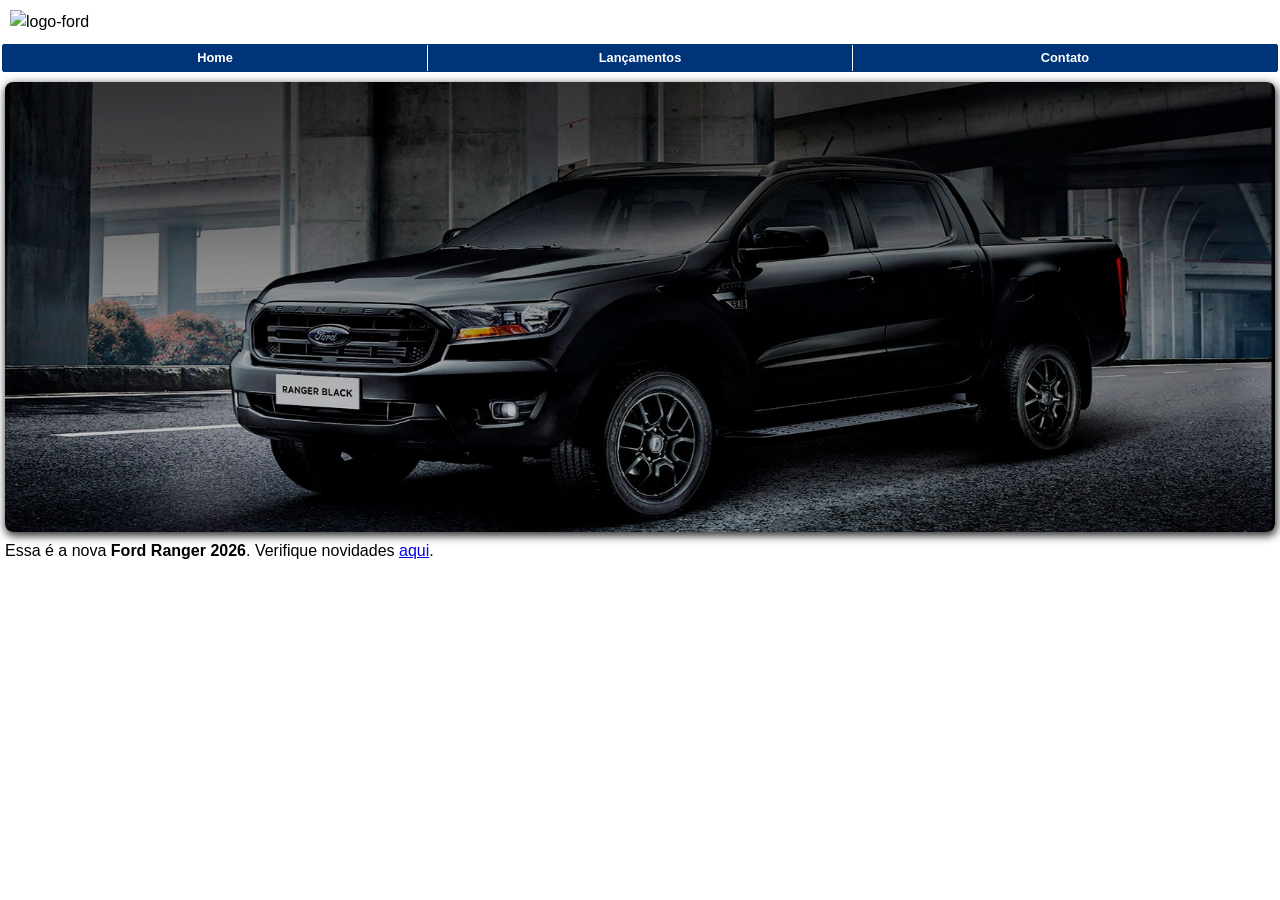
==== index.html @ a7e81f3c "feat: adiciona paragrafo com link que leva usuario até pagina novidades." ====
<!doctype html>
<html lang="pt-br">
  <head>
    <meta charset="UTF-8" />
    <meta name="viewport" content="width=device-width, initial-scale=1.0" />
    <link rel="Icon site" href="Favicon-ford.svg" type="image/svg" />
    <link rel="stylesheet" href="css/style.css" />
    <title>Desafio Sprint 3</title>
  </head>
  <body>
    <header id="header-container">
      <img src="img/logo-ford-256.png" alt="logo-ford" />
      <nav>
        <ul>
          <li><a href="#">Home</a></li>
          <li><a href="#">Lançamentos</a></li>
          <li><a href="#">Contato</a></li>
        </ul>
      </nav>
    </header>

    <main>
      <section>
        <img src="img/imagem_1.jpg" alt="veículo-ford-ranger-black" />
        <p>
          Essa é a nova <strong>Ford Ranger 2026</strong>. Verifique novidades
          <a href="#">aqui</a>.
        </p>
      </section>
    </main>

    <footer></footer>
  </body>
</html>
---- css/style.css ----
/* Reset */
* {
  margin: 0px;
  padding: 0px;
  box-sizing: border-box;
}

/* Cores padrões */
:root {
  --background-body: #ffffff;
  --ford-blue: #003478;
  --text-white: #ffffff;
  --text-black: #333;
}

body {
  background-color: var(--background-body);
  font-family: Arial, Helvetica, sans-serif;
  line-height: 1.5;
}

#header-container {
  display: grid;
  grid-template-columns: 1fr;
  grid-template-rows: repeat(2, auto);
}

/* Início estilização header  */
#header-container img {
  width: 40vw;
  max-width: 200px;
  min-width: 120px;
  height: auto;
  margin: 10px;
}

nav {
  margin: 0 2px;
  height: 10%;
}

nav ul {
  border: 1.5px solid var(--ford-blue);
  display: flex;
  list-style: none;
  width: 100%;
  gap: 0.05rem;
  border-radius: 2px;
}

nav li {
  width: 100%;
}

nav a {
  background-color: var(--ford-blue);
  color: var(--text-white);
  font-size: 0.8rem;
  font-weight: 600;
  display: block;
  width: 100%;
  padding: 0.2rem;
  text-align: center;
  text-decoration: none;
}

a:hover {
  box-shadow: 1px 5px 8px -1px var(--text-black);
  text-shadow: 1px 3px var(--text-black);
  transition: 0.03s;
  cursor: pointer;
  filter: brightness(1.2);
}

/* Início estilização body */
main {
  display: flex;
  flex-direction: column;
  width: 100%;
  padding: 10px 5px;
}

section > img {
  width: 100%;
  max-width: 100%;
  min-width: 180px;
  height: 50vh;
  border-radius: 8px;
  box-shadow: 1px 3px 8px 1px var(--text-black);
}
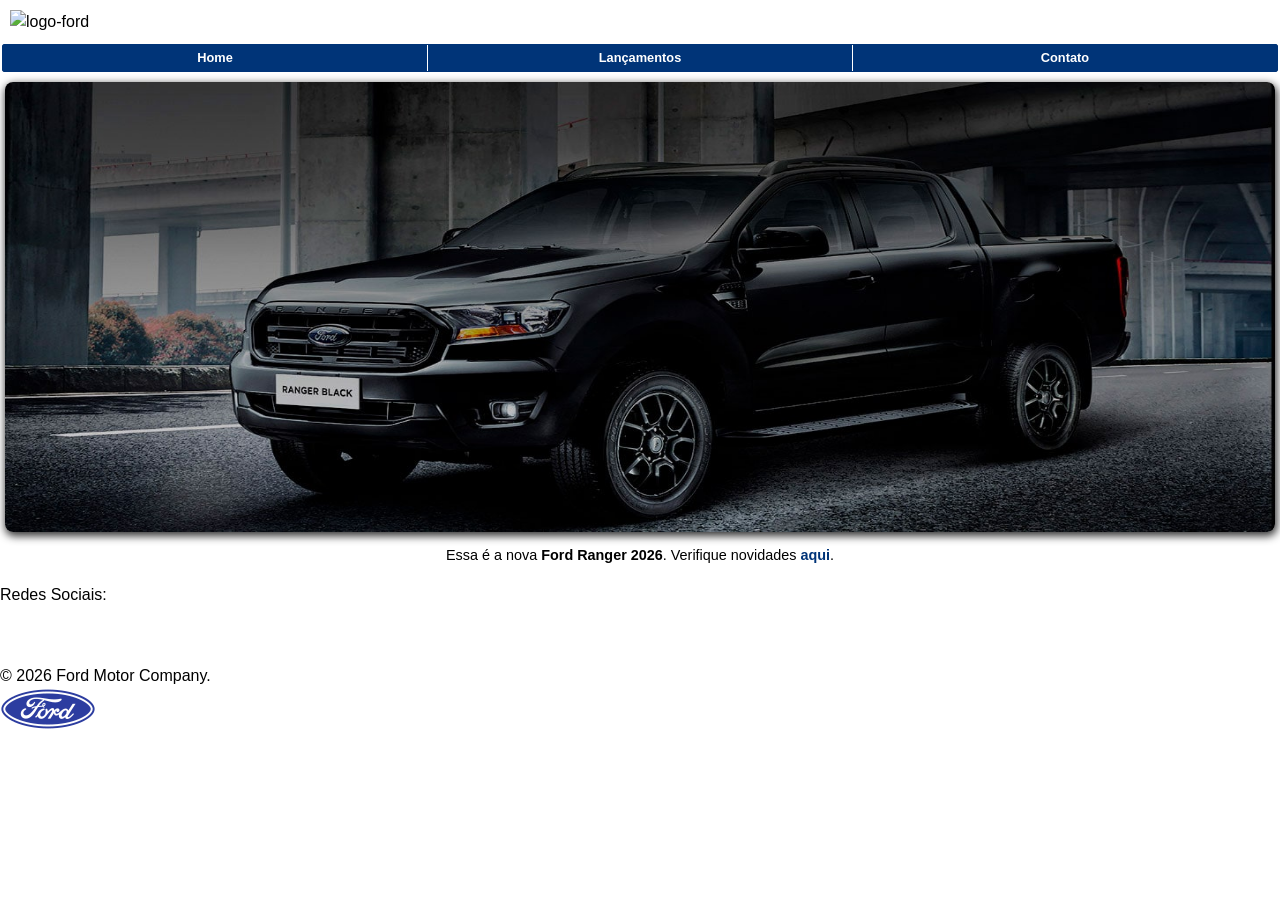
==== commit e5c74231: "feat: cria o footer incluindo icones de redes sociais, logo da empresa e paragrafos." ====
--- a/index.html
+++ b/index.html
@@ -18,7 +18,6 @@
         </ul>
       </nav>
     </header>
-
     <main>
       <section>
         <img src="img/imagem_1.jpg" alt="veículo-ford-ranger-black" />
@@ -28,7 +27,25 @@
         </p>
       </section>
     </main>
-
-    <footer></footer>
+    <footer>
+      <p>Redes Sociais:</p>
+      <img
+        class="redes-sociais-icones"
+        src="img/instagram-logo-50.png"
+        alt="icone-instagram"
+      />
+      <img
+        class="redes-sociais-icones"
+        src="img/facebook-50.png"
+        alt="icone-facebook"
+      />
+      <img
+        class="redes-sociais-icones"
+        src="img/youtube-squared-50.png"
+        alt="icone-youtube"
+      />
+      <p id="copy">&copy; 2026 Ford Motor Company.</p>
+      <img id="icone-ford" src="img/ford-96.png" alt="logo-ford" />
+    </footer>
   </body>
 </html>
--- a/css/style.css
+++ b/css/style.css
@@ -64,7 +64,7 @@
   text-decoration: none;
 }
 
-a:hover {
+nav a:hover {
   box-shadow: 1px 5px 8px -1px var(--text-black);
   text-shadow: 1px 3px var(--text-black);
   transition: 0.03s;
@@ -88,3 +88,23 @@
   border-radius: 8px;
   box-shadow: 1px 3px 8px 1px var(--text-black);
 }
+
+section p {
+  text-align: center;
+  padding: 0.4rem;
+  font-size: 0.9rem;
+  min-width: 180px;
+}
+
+section a {
+  color: #003478;
+  font-weight: 700;
+  text-decoration: none;
+}
+
+section a:hover {
+  font-size: 1rem;
+  text-decoration: underline;
+  cursor: pointer;
+  transition: 0.2s;
+}
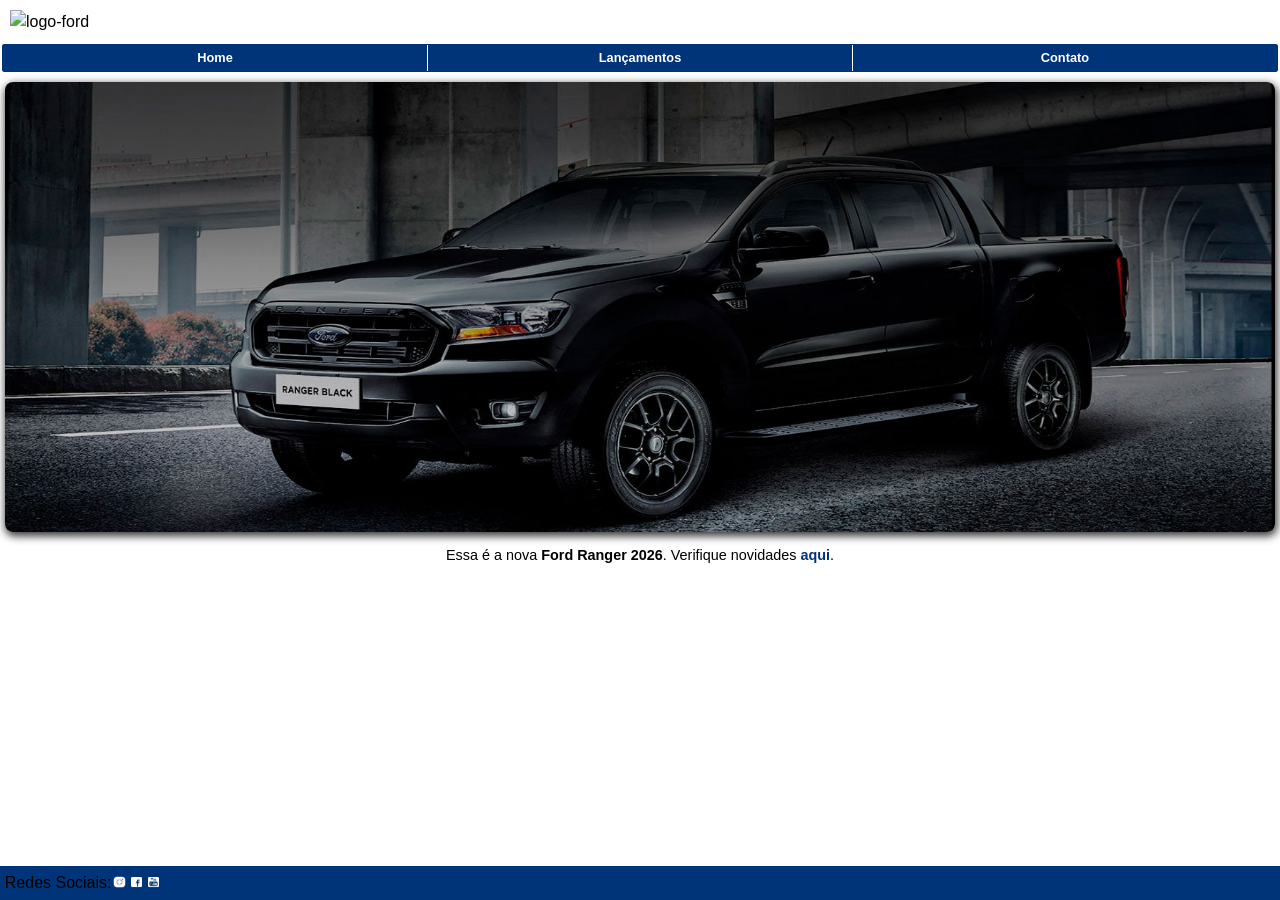
==== commit 03d4a547: "feat: substitui parágrafo por span nas redes sociais do footer e remove ids dos ícones" ====
--- a/index.html
+++ b/index.html
@@ -28,24 +28,28 @@
       </section>
     </main>
     <footer>
-      <p>Redes Sociais:</p>
-      <img
-        class="redes-sociais-icones"
-        src="img/instagram-logo-50.png"
-        alt="icone-instagram"
-      />
-      <img
-        class="redes-sociais-icones"
-        src="img/facebook-50.png"
-        alt="icone-facebook"
-      />
-      <img
-        class="redes-sociais-icones"
-        src="img/youtube-squared-50.png"
-        alt="icone-youtube"
-      />
-      <p id="copy">&copy; 2026 Ford Motor Company.</p>
-      <img id="icone-ford" src="img/ford-96.png" alt="logo-ford" />
+      <!-- Englobei tudo que se refere as redes sociais em uma div -->
+      <span id="texto-redes-sociais">Redes Sociais:</span>
+      <div id="redes-sociais">
+        <!-- Removi os ids das tags de imagens -->
+        <img
+          class="redes-sociais-icones"
+          src="img/instagram-logo-50.png"
+          alt="icone-instagram"
+        />
+        <img
+          class="redes-sociais-icones"
+          src="img/facebook-50.png"
+          alt="icone-facebook"
+        />
+        <img
+          class="redes-sociais-icones"
+          src="img/youtube-squared-50.png"
+          alt="icone-youtube"
+        />
+      </div>
+      <!-- <span id="copy">&copy; 2026 Ford Motor Company.</span>
+      <img id="icone-ford" src="img/ford-96.png" alt="logo-ford" /> -->
     </footer>
   </body>
 </html>
--- a/css/style.css
+++ b/css/style.css
@@ -14,6 +14,9 @@
 }
 
 body {
+  display: flex;
+  min-height: 100vh;
+  flex-direction: column;
   background-color: var(--background-body);
   font-family: Arial, Helvetica, sans-serif;
   line-height: 1.5;
@@ -108,3 +111,30 @@
   cursor: pointer;
   transition: 0.2s;
 }
+
+/* Início estilização footer */
+footer{
+  display: flex;
+  flex-flow: row nowrap;
+  align-items: center;
+  gap: 0.1rem;
+  margin-top: auto;
+  padding:0.3rem;
+  width: 100%;
+  min-width: 192px;
+  background-color: var(--ford-blue);
+}
+
+footer p{
+  color: var(--text-white);
+  font-size: 0.5rem;
+}
+
+footer .redes-sociais-icones{
+  width: 8%;
+}
+
+footer #icone-ford{
+  align-self:last baseline;
+  width: 20%;
+}
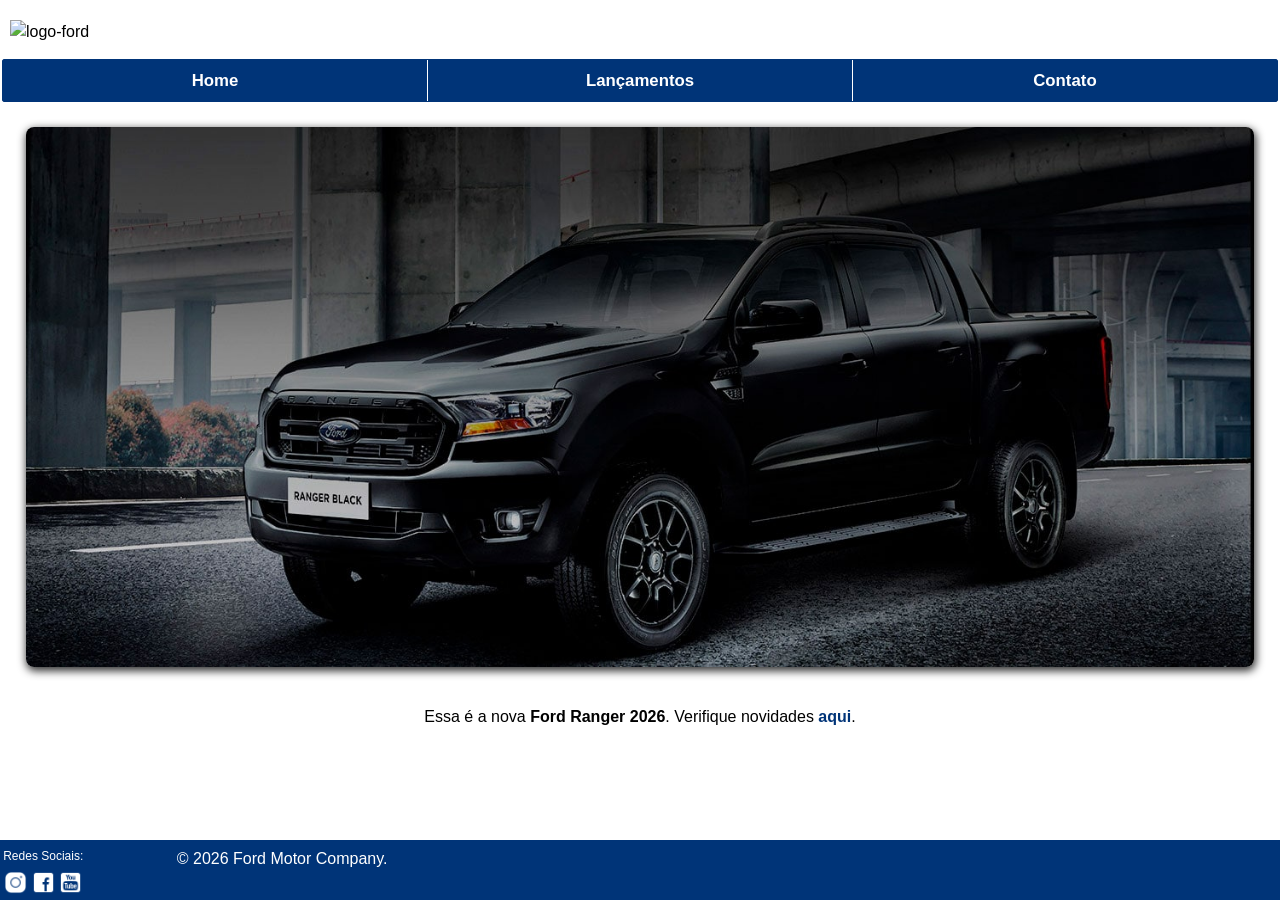
==== commit bcf98ad3: "feat: adiciona copyright da empresa no footer." ====
--- a/index.html
+++ b/index.html
@@ -48,8 +48,8 @@
           alt="icone-youtube"
         />
       </div>
-      <!-- <span id="copy">&copy; 2026 Ford Motor Company.</span>
-      <img id="icone-ford" src="img/ford-96.png" alt="logo-ford" /> -->
+      <span id="copy">&copy; 2026 Ford Motor Company.</span>
+      <!-- <img id="icone-ford" src="img/ford-96.png" alt="logo-ford" /> -->
     </footer>
   </body>
 </html>
--- a/css/style.css
+++ b/css/style.css
@@ -22,19 +22,19 @@
   line-height: 1.5;
 }
 
+/* Início estilização header  */
 #header-container {
   display: grid;
   grid-template-columns: 1fr;
   grid-template-rows: repeat(2, auto);
 }
 
-/* Início estilização header  */
 #header-container img {
-  width: 40vw;
+  width: 35vw;
   max-width: 200px;
   min-width: 120px;
   height: auto;
-  margin: 10px;
+  margin: 20px 10px 15px;
 }
 
 nav {
@@ -58,11 +58,11 @@
 nav a {
   background-color: var(--ford-blue);
   color: var(--text-white);
-  font-size: 0.8rem;
+  font-size: 1.05rem;
   font-weight: 600;
   display: block;
   width: 100%;
-  padding: 0.2rem;
+  padding: 0.5rem;
   text-align: center;
   text-decoration: none;
 }
@@ -75,27 +75,29 @@
   filter: brightness(1.2);
 }
 
-/* Início estilização body */
+/* Início estilização main */
 main {
   display: flex;
   flex-direction: column;
+  flex: 1;
   width: 100%;
-  padding: 10px 5px;
+  padding: 0% 2%;
 }
 
 section > img {
   width: 100%;
   max-width: 100%;
   min-width: 180px;
-  height: 50vh;
+  height: 60vh;
+  margin-top: 25px;
   border-radius: 8px;
   box-shadow: 1px 3px 8px 1px var(--text-black);
 }
 
 section p {
   text-align: center;
-  padding: 0.4rem;
-  font-size: 0.9rem;
+  padding-top: 1.9rem;
+  font-size: 1rem;
   min-width: 180px;
 }
 
@@ -113,28 +115,32 @@
 }
 
 /* Início estilização footer */
-footer{
-  display: flex;
-  flex-flow: row nowrap;
-  align-items: center;
-  gap: 0.1rem;
-  margin-top: auto;
-  padding:0.3rem;
+footer {
+  display: grid;
+  grid-template-columns: max-content 1fr 1fr 1fr;
+  grid-template-rows: max-content 0.5fr;
+  justify-items: center;
+  align-content: center;
+  background-color: var(--ford-blue);
   width: 100%;
   min-width: 192px;
-  background-color: var(--ford-blue);
+  height: 60px;
+  padding: 0.2rem;
+  color: var(--text-white);
 }
 
-footer p{
-  color: var(--text-white);
-  font-size: 0.5rem;
+footer #texto-redes-sociais {
+  font-size: 0.75rem;
+  grid-column: 1;
+  grid-row: 1/1;
 }
 
-footer .redes-sociais-icones{
-  width: 8%;
+footer #redes-sociais {
+  grid-column: 1;
+  grid-row: 2;
+  height: 22px;
 }
 
-footer #icone-ford{
-  align-self:last baseline;
-  width: 20%;
+footer .redes-sociais-icones {
+  width: 23px;
 }
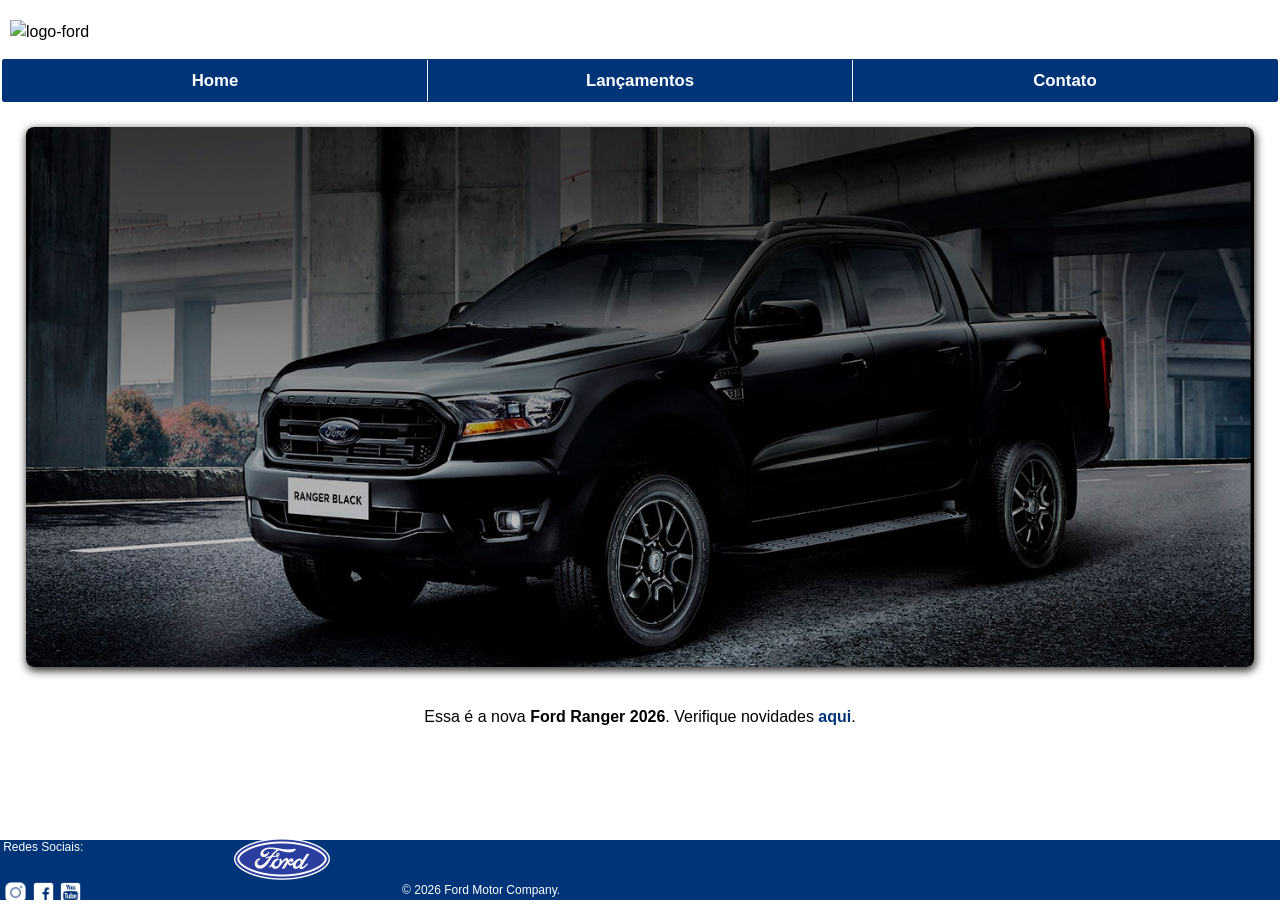
==== commit 80a4f38c: "feat: adiciona icone da logo da empresa no footer." ====
--- a/index.html
+++ b/index.html
@@ -49,7 +49,7 @@
         />
       </div>
       <span id="copy">&copy; 2026 Ford Motor Company.</span>
-      <!-- <img id="icone-ford" src="img/ford-96.png" alt="logo-ford" /> -->
+      <img id="icone-ford" src="img/ford-96.png" alt="logo-ford" />
     </footer>
   </body>
 </html>
--- a/css/style.css
+++ b/css/style.css
@@ -144,3 +144,9 @@
 footer .redes-sociais-icones {
   width: 23px;
 }
+
+footer #copy{
+  grid-column: 2/4;
+  grid-row: 2;
+  font-size: 0.75rem;
+}
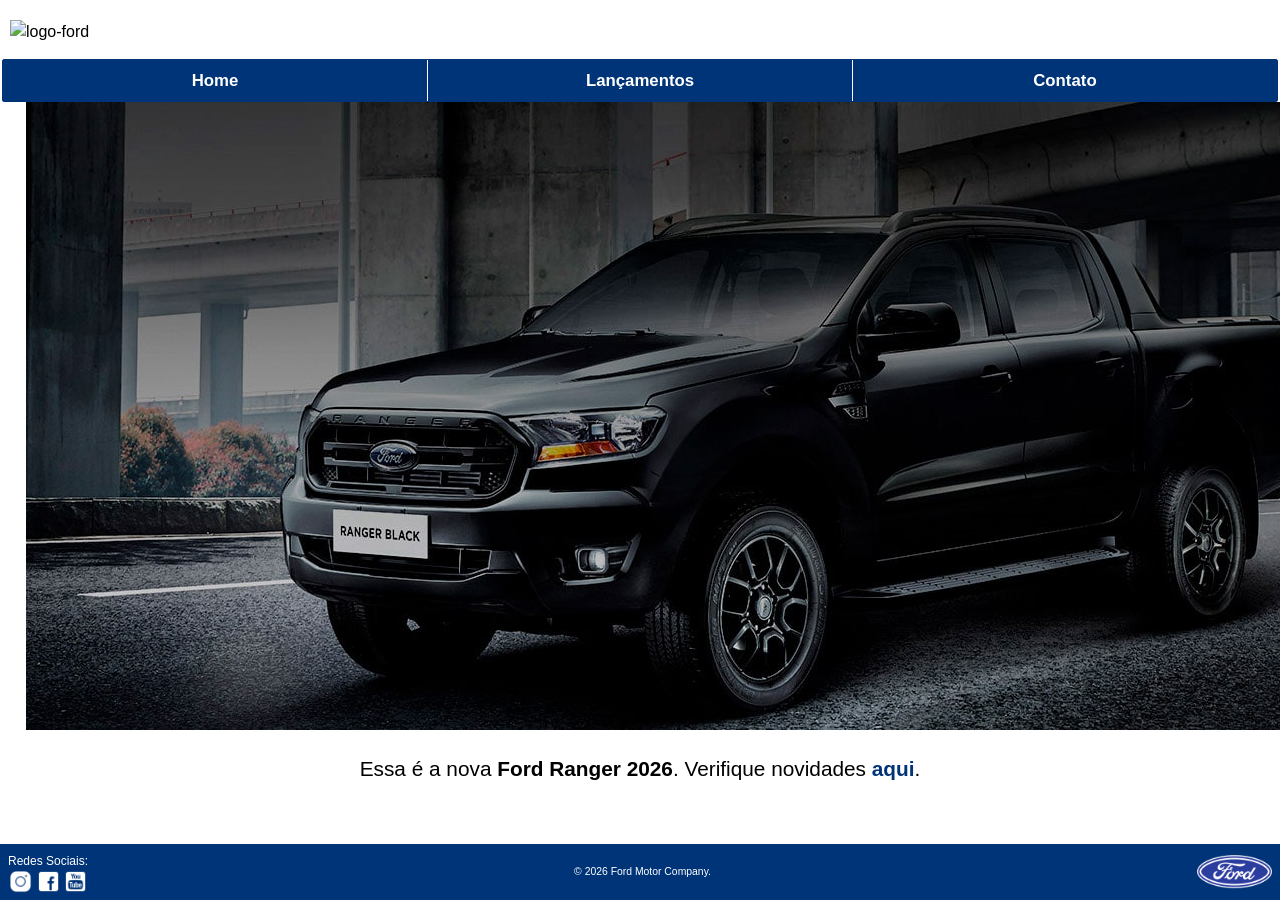
==== commit 913ebaf8: "refactor: melhora semântica da imagem no main utilizando a tag figure" ====
--- a/index.html
+++ b/index.html
@@ -20,7 +20,9 @@
     </header>
     <main>
       <section>
-        <img src="img/imagem_1.jpg" alt="veículo-ford-ranger-black" />
+        <figure class="img-carro">
+          <img src="img/imagem_1.jpg" alt="veículo-ford-ranger-black" />
+        </figure>
         <p>
           Essa é a nova <strong>Ford Ranger 2026</strong>. Verifique novidades
           <a href="#">aqui</a>.
--- a/css/style.css
+++ b/css/style.css
@@ -88,7 +88,7 @@
   width: 100%;
   max-width: 100%;
   min-width: 180px;
-  height: 60vh;
+  height: 55vh;
   margin-top: 25px;
   border-radius: 8px;
   box-shadow: 1px 3px 8px 1px var(--text-black);
@@ -96,9 +96,8 @@
 
 section p {
   text-align: center;
-  padding-top: 1.9rem;
-  font-size: 1rem;
-  min-width: 180px;
+  padding: 1rem;
+  font-size: 1.3rem;
 }
 
 section a {
@@ -117,15 +116,15 @@
 /* Início estilização footer */
 footer {
   display: grid;
-  grid-template-columns: max-content 1fr 1fr 1fr;
-  grid-template-rows: max-content 0.5fr;
+  grid-template-columns: max-content auto max-content;
+  grid-template-rows: auto auto;
   justify-items: center;
+  justify-content: space-between;
   align-content: center;
   background-color: var(--ford-blue);
   width: 100%;
-  min-width: 192px;
-  height: 60px;
-  padding: 0.2rem;
+  min-height: 56px;
+  padding: 0.5rem;
   color: var(--text-white);
 }
 
@@ -146,7 +145,18 @@
 }
 
 footer #copy{
-  grid-column: 2/4;
-  grid-row: 2;
-  font-size: 0.75rem;
+  grid-column: 2;
+  grid-row: 1/-1;
+  align-self: center;
+  font-size: 0.65rem;
 }
+
+footer #icone-ford{
+  grid-column: 3;
+  grid-row: 1/-1;
+  justify-self: flex-end;
+  align-self: center;
+  width: 18vw;
+  max-width: 75px;
+  min-width: 50px;
+}
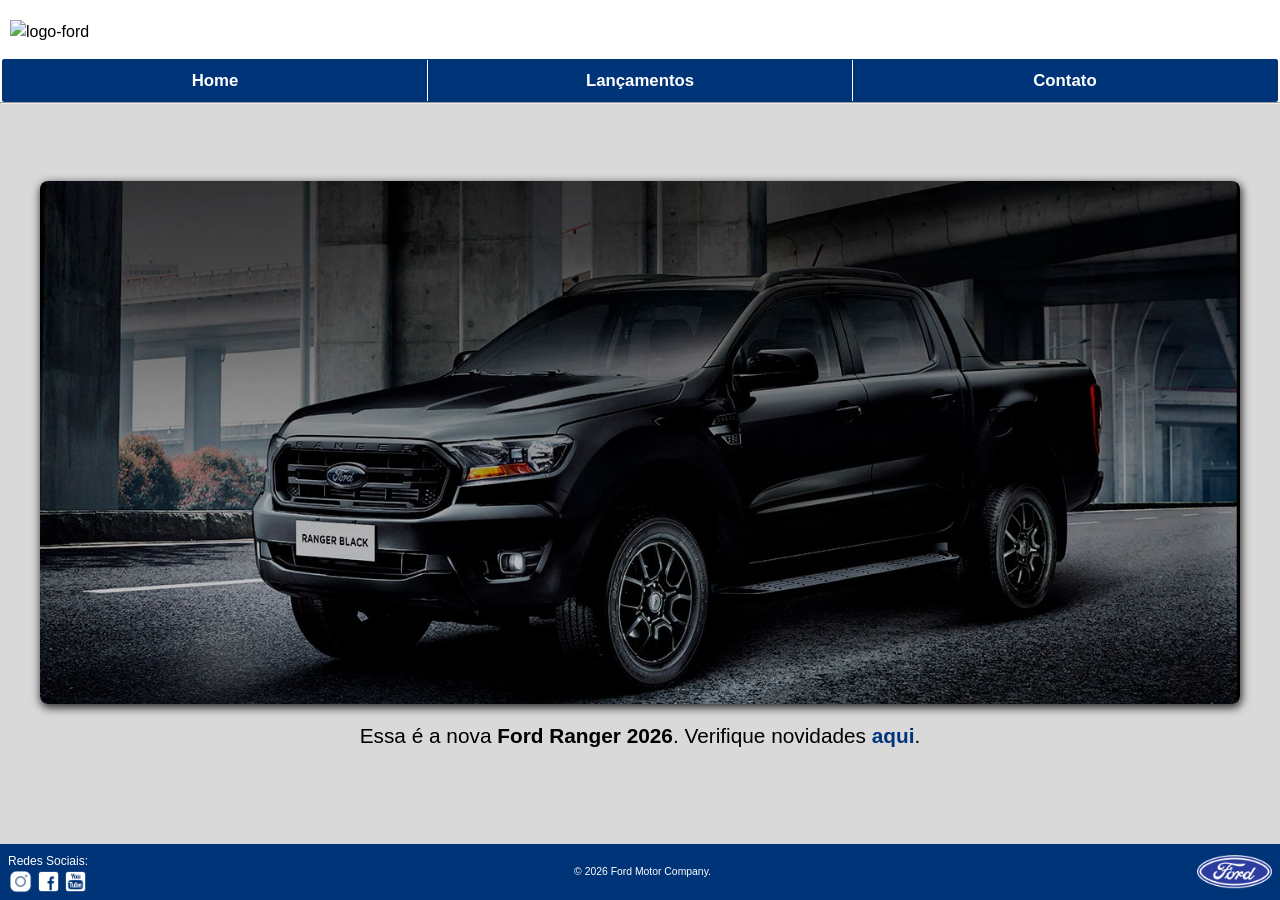
==== commit 1d4db73e: "feat: adiciona a tag hr para dividir nav da imagem no main e remove comentários desnecessários." ====
--- a/index.html
+++ b/index.html
@@ -18,6 +18,7 @@
         </ul>
       </nav>
     </header>
+    <hr />
     <main>
       <section>
         <figure class="img-carro">
@@ -30,10 +31,8 @@
       </section>
     </main>
     <footer>
-      <!-- Englobei tudo que se refere as redes sociais em uma div -->
       <span id="texto-redes-sociais">Redes Sociais:</span>
       <div id="redes-sociais">
-        <!-- Removi os ids das tags de imagens -->
         <img
           class="redes-sociais-icones"
           src="img/instagram-logo-50.png"
--- a/css/style.css
+++ b/css/style.css
@@ -79,17 +79,29 @@
 main {
   display: flex;
   flex-direction: column;
+  justify-content: center;
+  background-color: #3333332f;
   flex: 1;
   width: 100%;
   padding: 0% 2%;
 }
 
-section > img {
+section {
+  padding: 1rem 0;
+}
+
+figure.img-carro {
   width: 100%;
-  max-width: 100%;
-  min-width: 180px;
-  height: 55vh;
-  margin-top: 25px;
+  max-width: 1200px;
+  margin: 0 auto;
+}
+
+section figure img {
+  width: 100%;
+  height: auto;
+  object-fit: contain;
+  object-position: center;
+  display: block;
   border-radius: 8px;
   box-shadow: 1px 3px 8px 1px var(--text-black);
 }
@@ -144,14 +156,14 @@
   width: 23px;
 }
 
-footer #copy{
+footer #copy {
   grid-column: 2;
   grid-row: 1/-1;
   align-self: center;
   font-size: 0.65rem;
 }
 
-footer #icone-ford{
+footer #icone-ford {
   grid-column: 3;
   grid-row: 1/-1;
   justify-self: flex-end;
@@ -160,3 +172,7 @@
   max-width: 75px;
   min-width: 50px;
 }
+
+@media (min-width: 665px){
+
+}
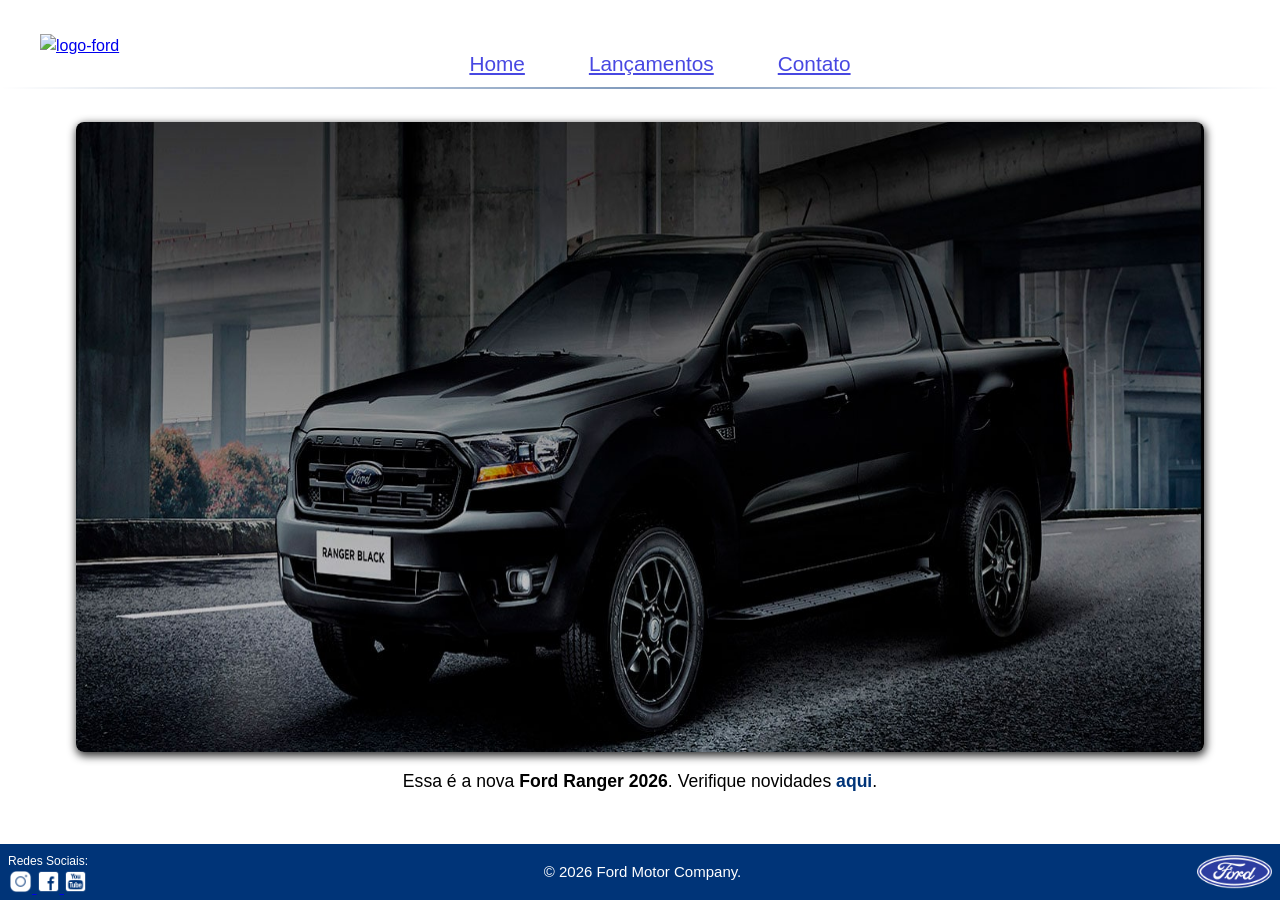
==== commit f28bbe02: "feat: adiciona links de direcionamento na página, foi adicionado na img header, no menu, nos imagens" ====
--- a/index.html
+++ b/index.html
@@ -9,12 +9,14 @@
   </head>
   <body>
     <header id="header-container">
-      <img src="img/logo-ford-256.png" alt="logo-ford" />
+      <a href="index.html">
+        <img src="img/logo-ford-256.png" alt="logo-ford" />
+      </a>
       <nav>
         <ul>
-          <li><a href="#">Home</a></li>
-          <li><a href="#">Lançamentos</a></li>
-          <li><a href="#">Contato</a></li>
+          <li><a href="index.html">Home</a></li>
+          <li><a href="lancamento.html">Lançamentos</a></li>
+          <li><a href="contato.html">Contato</a></li>
         </ul>
       </nav>
     </header>
@@ -26,28 +28,34 @@
         </figure>
         <p>
           Essa é a nova <strong>Ford Ranger 2026</strong>. Verifique novidades
-          <a href="#">aqui</a>.
+          <a href="lancamento.html">aqui</a>.
         </p>
       </section>
     </main>
     <footer>
       <span id="texto-redes-sociais">Redes Sociais:</span>
       <div id="redes-sociais">
-        <img
-          class="redes-sociais-icones"
-          src="img/instagram-logo-50.png"
-          alt="icone-instagram"
-        />
-        <img
-          class="redes-sociais-icones"
-          src="img/facebook-50.png"
-          alt="icone-facebook"
-        />
-        <img
-          class="redes-sociais-icones"
-          src="img/youtube-squared-50.png"
-          alt="icone-youtube"
-        />
+        <a href="https://www.instagram.com/fordbrasil" target="_blank">
+          <img
+            class="redes-sociais-icones"
+            src="img/instagram-logo-50.png"
+            alt="icone-instagram"
+          />
+        </a>
+        <a href="https://www.facebook.com/FordBrasil" target="_blank">
+          <img
+            class="redes-sociais-icones"
+            src="img/facebook-50.png"
+            alt="icone-facebook"
+          />
+        </a>
+        <a href="https://www.youtube.com/@fordbrasil" target="_blank">
+          <img
+            class="redes-sociais-icones"
+            src="img/youtube-squared-50.png"
+            alt="icone-youtube"
+          />
+        </a>
       </div>
       <span id="copy">&copy; 2026 Ford Motor Company.</span>
       <img id="icone-ford" src="img/ford-96.png" alt="logo-ford" />
--- a/css/style.css
+++ b/css/style.css
@@ -92,7 +92,7 @@
 
 figure.img-carro {
   width: 100%;
-  max-width: 1200px;
+  max-width: 1500px;
   margin: 0 auto;
 }
 
@@ -173,6 +173,103 @@
   min-width: 50px;
 }
 
-@media (min-width: 665px){
-
-}+@media (min-width: 665px) {
+  #header-container {
+    display: flex;
+    align-items: center;
+  }
+
+  #header-container img {
+    width: 25vw;
+    height: auto;
+    padding-left: 30px;
+  }
+
+  nav {
+    margin: 0 2px;
+    padding-right: 100px;
+    height: 10%;
+    width: 100%;
+  }
+
+  nav ul {
+    justify-content: center;
+    list-style: none;
+    border: none;
+    gap: 3rem;
+  }
+
+  nav li {
+    padding-top: 2.5rem;
+    width: auto;
+  }
+
+  nav a {
+    background-color: var(--background-body);
+    color: rgb(72, 72, 226);
+    font-weight: 500;
+    font-size: 1.3rem;
+    text-decoration: underline;
+  }
+
+  nav a:hover {
+    box-shadow: none;
+    text-shadow: none;
+    text-decoration: none;
+    font-weight: 600;
+    transition: 0.03s;
+    cursor: pointer;
+    color: var(--ford-blue);
+    border-radius: 8px;
+  }
+
+  main {
+    background-color: var(--background-body);
+  }
+
+  hr {
+    border: 0px;
+    height: 2px;
+    width: auto;
+    margin: 0;
+    opacity: 0.5;
+    background-image: linear-gradient(
+      to right,
+      transparent,
+      var(--ford-blue),
+      transparent
+    );
+  }
+
+  section {
+    padding: 0.5rem 0;
+  }
+
+  figure.img-carro {
+    padding: 0 50px;
+  }
+
+  section figure img {
+    width: 100%;
+    height: 70vh;
+    object-fit: fill;
+    aspect-ratio: 16/9;
+    display: block;
+    border-radius: 8px;
+    box-shadow: 1px 3px 8px 1px var(--text-black);
+  }
+  section p{
+    font-size: 1.1rem;
+  }
+  section a:hover {
+    color: #003478;
+    filter: brightness(2);
+    font-weight: 700;
+    font-size: 1.3rem;
+    text-decoration: none;
+  }
+
+  footer #copy{
+     font-size: 15px;
+  }
+}
